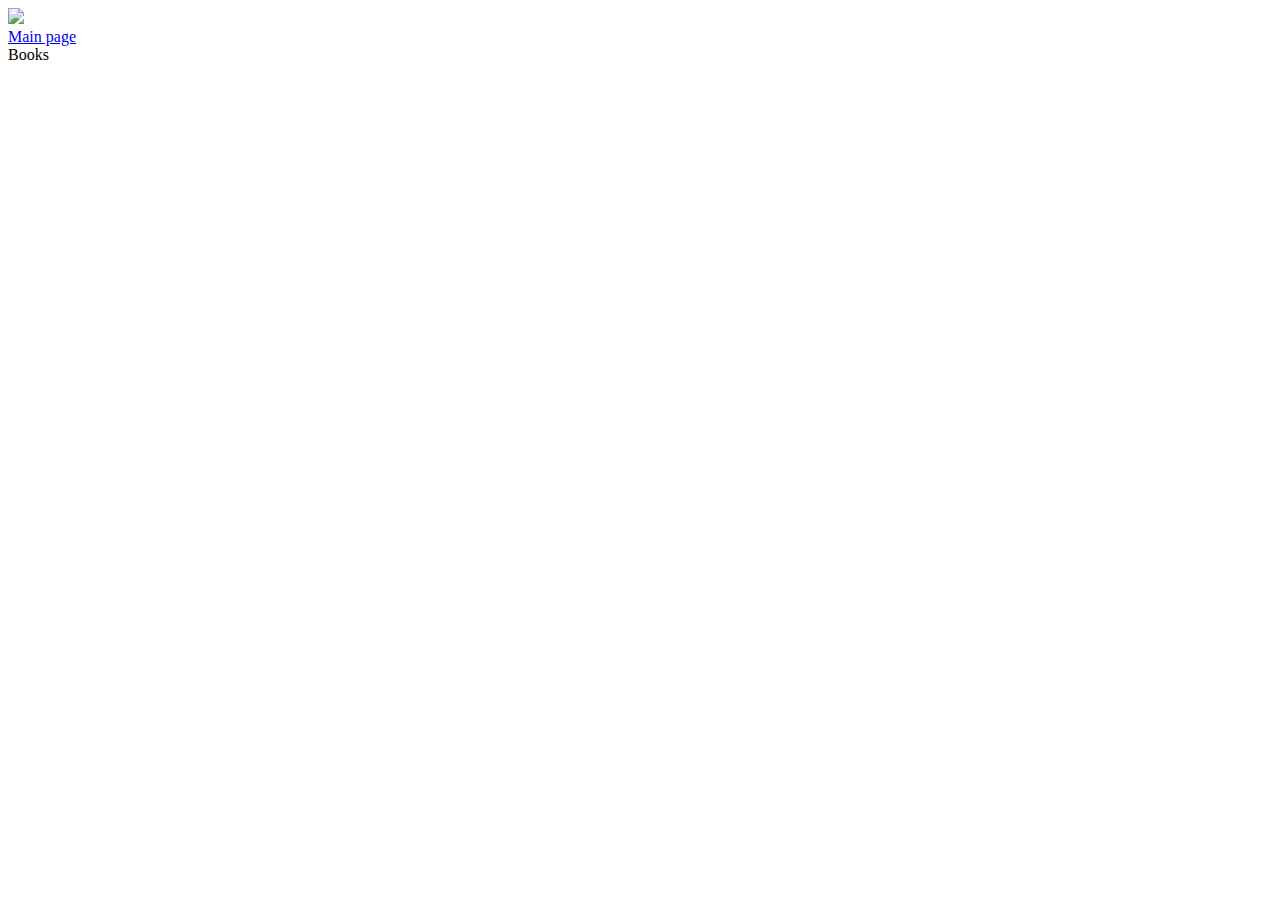
==== src/main/resources/templates/index.html @ 1c84a262 "Changes from 9-02-2024." ====
<!DOCTYPE html>
<html lang="en">
<head>
    <meta charset="UTF-8">
    <title>Library Manager</title>
    <link rel="stylesheet" href="/common.css">
</head>
    <body>
        <div id="logo">
            <img src="/logo.png">
        </div>
        <div id="menu">
            <a href="/main" class="button">Main page</a>
        </div>
        <div id="content">
            Books
        </div>
    </body>
</html>
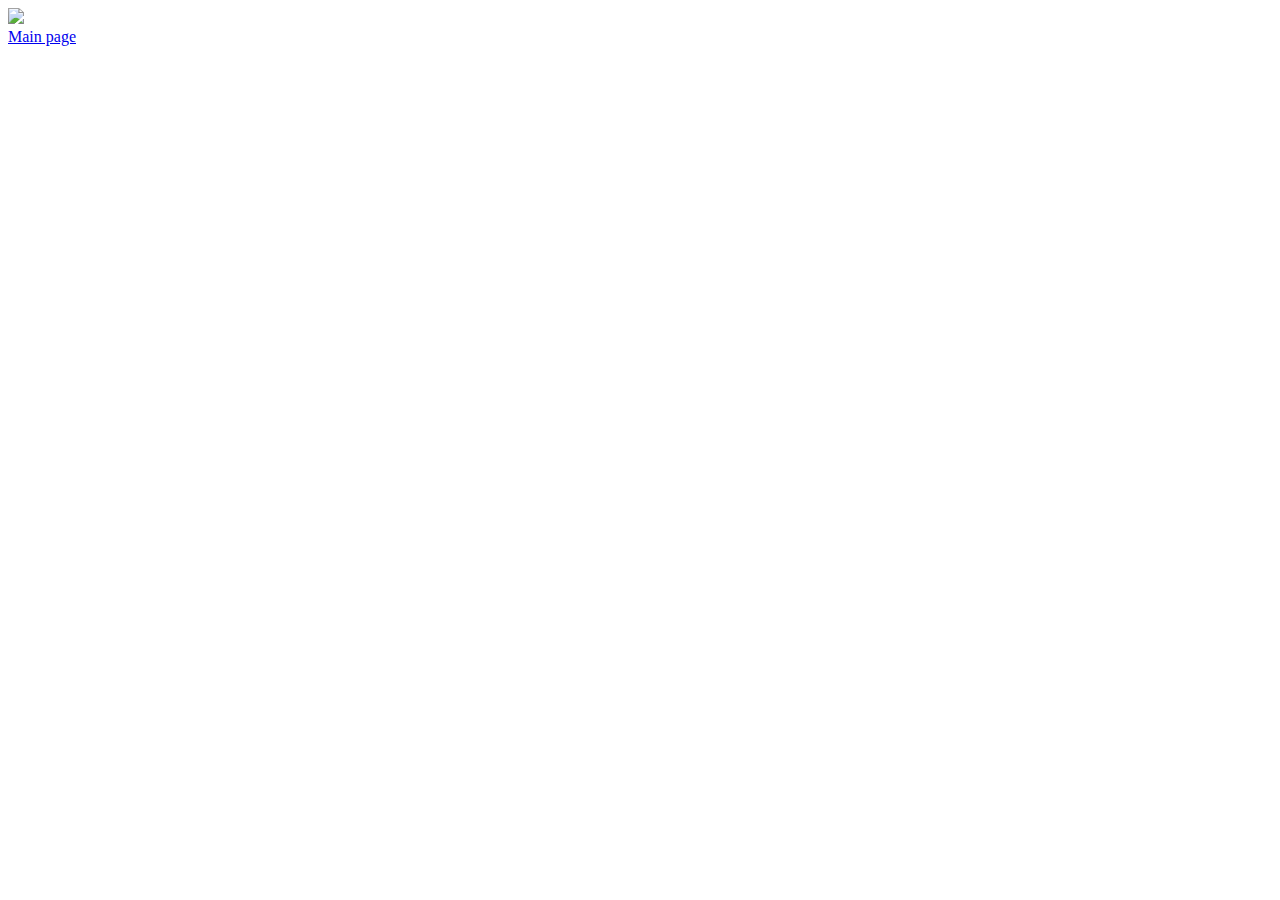
==== commit a8b36b67: "Changes from 10-02-2024." ====
--- a/src/main/resources/templates/index.html
+++ b/src/main/resources/templates/index.html
@@ -1,5 +1,5 @@
 <!DOCTYPE html>
-<html lang="en">
+<html lang="en" xmlns:th="http://www.thymeleaf.org">
 <head>
     <meta charset="UTF-8">
     <title>Library Manager</title>
@@ -13,7 +13,14 @@
             <a href="/main" class="button">Main page</a>
         </div>
         <div id="content">
-            Books
+            <div class="book" th:each="book : ${books}">
+                <div th:text="${book.title}"/>
+                <div th:text="${book.author}"/>
+                <div th:text="${book.isbn}"/>
+                <div th:text="${'Available: ' + book.available}"/>
+                <div th:data="${'Borrow date: ' + book.dateOfBorrow}"/>
+                <div th:text="${'Return date: ' + book.expectedDateOfReturn}"/>
+            </div>
         </div>
     </body>
 </html>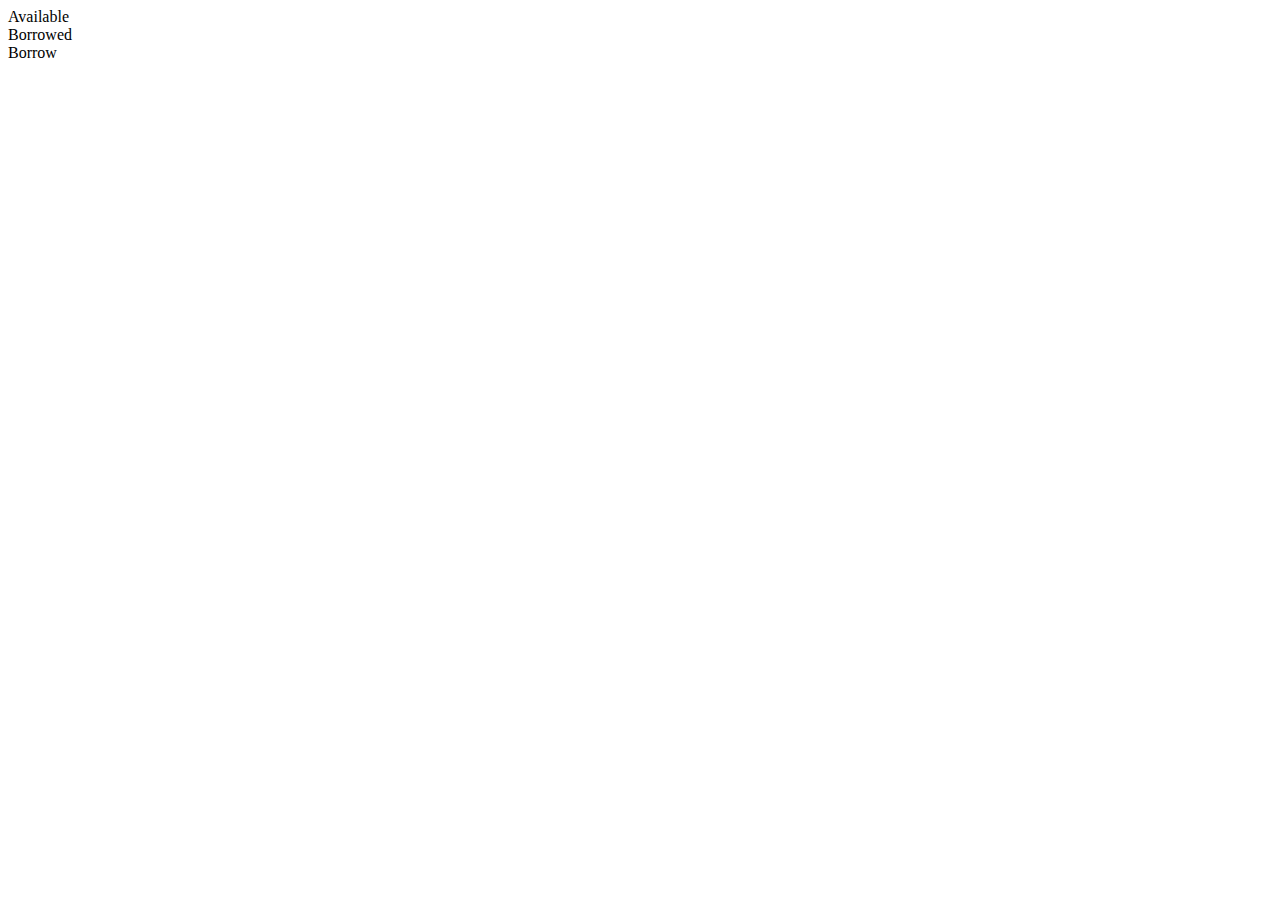
==== commit ea90c829: "Changes from 10-02-2024." ====
--- a/src/main/resources/templates/index.html
+++ b/src/main/resources/templates/index.html
@@ -5,22 +5,21 @@
     <title>Library Manager</title>
     <link rel="stylesheet" href="/common.css">
 </head>
-    <body>
-        <div id="logo">
-            <img src="/logo.png">
-        </div>
-        <div id="menu">
-            <a href="/main" class="button">Main page</a>
-        </div>
-        <div id="content">
-            <div class="book" th:each="book : ${books}">
-                <div th:text="${book.title}"/>
-                <div th:text="${book.author}"/>
-                <div th:text="${book.isbn}"/>
-                <div th:text="${'Available: ' + book.available}"/>
-                <div th:data="${'Borrow date: ' + book.dateOfBorrow}"/>
-                <div th:text="${'Return date: ' + book.expectedDateOfReturn}"/>
-            </div>
-        </div>
-    </body>
+<body>
+<div th:replace="~{templates.html :: logo}"></div>
+<div th:replace="~{templates.html :: menu}"></div>
+<div id="content">
+    <div class="book" th:each="book : ${books}">
+        <div th:text="${book.title}"/>
+        <div th:text="${book.author}"/>
+        <div th:text="${'ISBN: ' + book.isbn}"/>
+        <div id="borrowAvailable" th:if="${book.available}">Available</div>
+        <div id="borrowNotAvailable" th:if="${!book.available}">Borrowed</div>
+        <div th:if="${!book.available}" th:text="${'Borrow date: ' + book.dateOfBorrow}"/>
+        <div th:if="${!book.available}" th:text="${'Expected return date: ' + book.expectedDateOfReturn}"/>
+        <a id="borrowButton"  class="button" th:if="${isLogged} and ${book.available}"
+           th:href="@{/borrow/{id}(id=${book.id})}">Borrow</a>
+    </div>
+</div>
+</body>
 </html>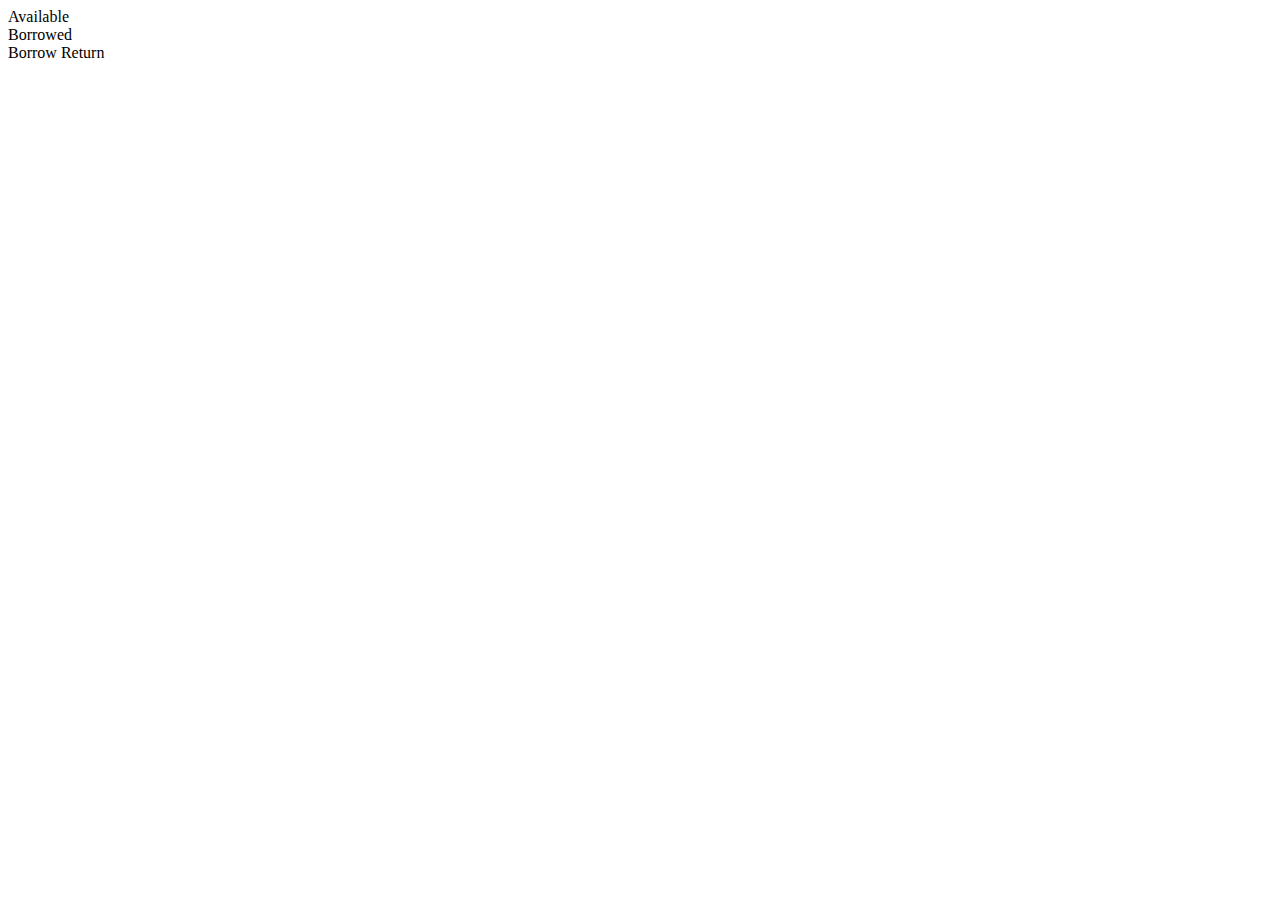
==== commit aa3401f7: "Changes from 11-02-2024." ====
--- a/src/main/resources/templates/index.html
+++ b/src/main/resources/templates/index.html
@@ -19,6 +19,8 @@
         <div th:if="${!book.available}" th:text="${'Expected return date: ' + book.expectedDateOfReturn}"/>
         <a id="borrowButton"  class="button" th:if="${isLogged} and ${book.available}"
            th:href="@{/borrow/{id}(id=${book.id})}">Borrow</a>
+        <a id="returnButton" class="button" th:if="${isLogged} and ${!book.available}"
+           th:href="@{/return/{id}(id=${book.id})}">Return</a>
     </div>
 </div>
 </body>
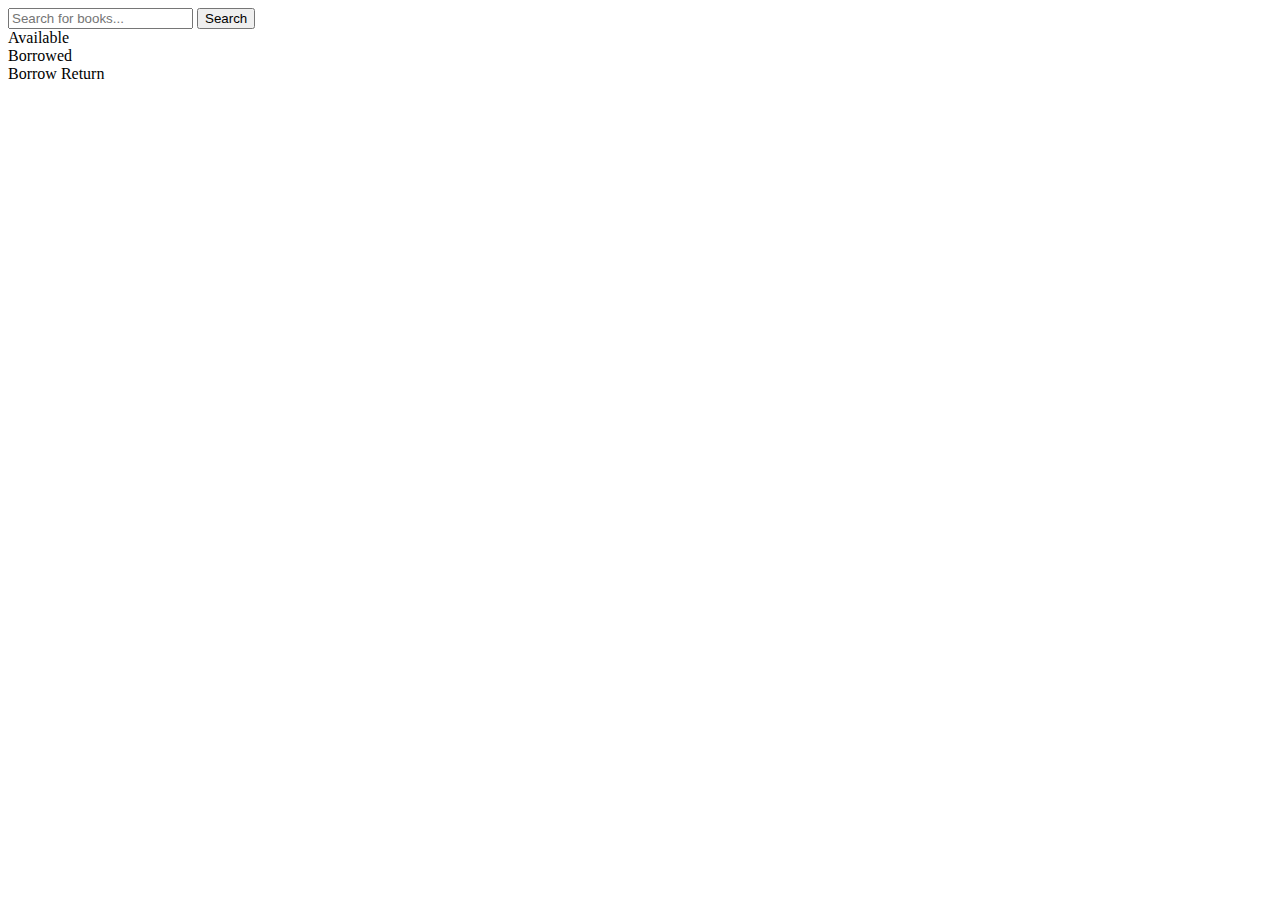
==== commit c8e17427: "Add searching phrase." ====
--- a/src/main/resources/templates/index.html
+++ b/src/main/resources/templates/index.html
@@ -9,6 +9,10 @@
 <div th:replace="~{templates.html :: logo}"></div>
 <div th:replace="~{templates.html :: menu}"></div>
 <div id="content">
+    <form action="#" th:action="@{/main}" method="get">
+        <input type="text" name="searchPhrase" placeholder="Search for books..." />
+        <button type="submit">Search</button>
+    </form>
     <div class="book" th:each="book : ${books}">
         <div th:text="${book.title}"/>
         <div th:text="${book.author}"/>
@@ -17,11 +21,16 @@
         <div id="borrowNotAvailable" th:if="${!book.available}">Borrowed</div>
         <div th:if="${!book.available}" th:text="${'Borrow date: ' + book.dateOfBorrow}"/>
         <div th:if="${!book.available}" th:text="${'Expected return date: ' + book.expectedDateOfReturn}"/>
+
         <a id="borrowButton"  class="button" th:if="${isLogged} and ${book.available}"
            th:href="@{/borrow/{id}(id=${book.id})}">Borrow</a>
         <a id="returnButton" class="button" th:if="${isLogged} and ${!book.available}"
            th:href="@{/return/{id}(id=${book.id})}">Return</a>
     </div>
+
+<!--    <div th:if="${books.empty}">-->
+<!--        <p>Nie znaleziono książek.</p>-->
+<!--    </div>-->
 </div>
 </body>
 </html>